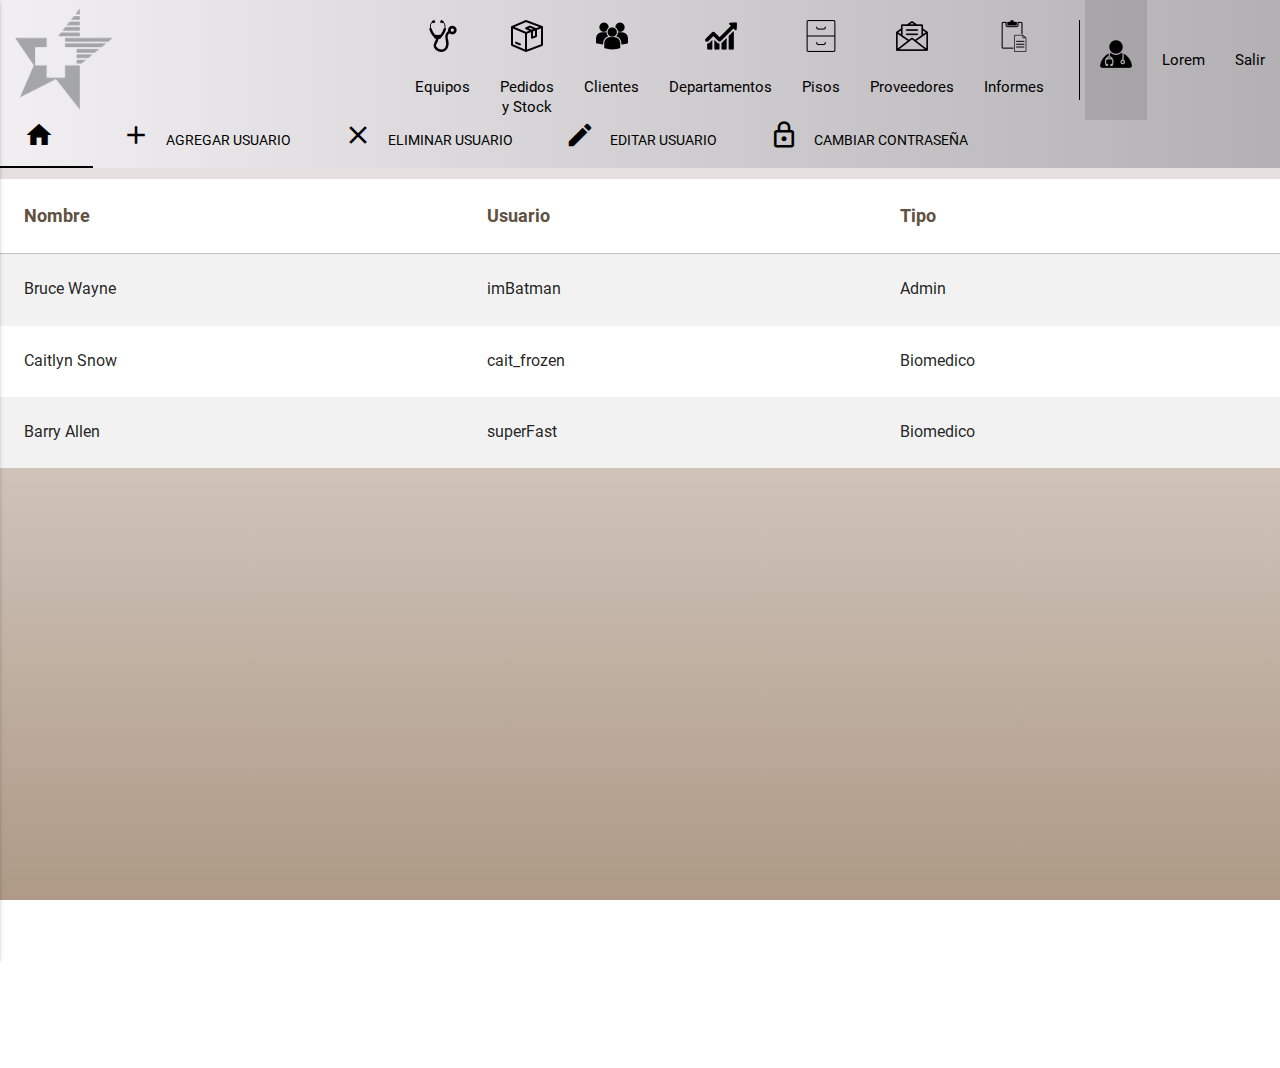
==== admin.html @ f1b4b862 "Subsistema de Administracion" ====
<!DOCTYPE html>
<html lang="en">
<head>
    <meta charset="UTF-8">
    <title>INVENTATRON-5000</title>
    <!-- Libreria de jQuery, la ocupa el Materialize -->
    <script src="jquery/jquery-3.2.0.min.js"></script>

    <!-- Framework MaterializeCSS -->
        <!-- Iconos -->
        <link rel="stylesheet" href="materialize/css/materialize.min.css">
        <!-- Hoja de estilos -->
        <link href="materialize/css/material_icons.css" rel="stylesheet">
        <!-- Scripts de JS -->
        <script src="materialize/js/materialize.min.js"></script>

    <!-- Estilos y Scripts propios -->
        <script src="scripts.js"></script>
        <script src="scripts_admin.js"></script>
        <link rel="stylesheet" href="estilos.css">
    <!-- Estilos para la tabla responsiva-->
        <link rel="stylesheet" href="tabla-responsiva.css">
</head>
<body >
    <!-- Secciones de Menu desplegable, no se ven hasta hacer cierto click -->

           <!-- Dentro de la etiqueta nav van todos los elementos de navegacion: menu de escritorio y menu movil-->
        <!-- En Materializ todo es con clases, 'degradado-gris' no es del framework-->
    <nav class="grey lighten-3 degradado-gris alto">
            <!--Esta seccion contiene el logo principal-->
        <section id="star-logo" class="brand-logo left">
           <img src="imagenes/logo.png" alt="" width="auto" height="120px" id="logoStar" class="">
        </section>
            <!-- nav-wrapper  contiene el menú de escritorio-->
        <div class="nav-wrapper">
                  <!-- Este es el boton del menu, se muestra en moviles -->
            <a href="#" data-activates="nav-mobile" class="button-collapse black-text">
                   <!-- Con la clase material-icons incluyen los iconos y el texto los identifica-->
                <i class="material-icons">menu</i>
            </a>
                    <!-- Este ul es el menu principal, de escritorio -->

                    <!-- Es responsivo para tablets y celulares (hide-on-med-and-down) y alineado a la derecha. Son los botones principales-->
            <ul class="hide-on-med-and-down right">
                   <!--  -->
                <li class="centro">
                    <a href="index.html" class="black-text alto single-line">
                        <br>
                        <img src="iconos/principal/equipos.png">
                        <br><br>
                        Equipos
                    </a>
                </li>
                <li class="centro alto">
                    <a href="stock.html" class="black-text dropdown-button alto">
                        <br>
                        <img src="iconos/principal/stock.png">
                        <br><br>
                        Pedidos <br>
                        y Stock
                    </a>
                </li>
                <li class="centro ">
                    <a href="clientes.html" class="black-text dropdown-button alto single-line" data-activates="dropdown-clientes">
                        <br>
                        <img src="iconos/principal/clientes.png">
                        <br><br>
                        Clientes
                    </a>
                </li>
                <li class="centro ">
                    <a href="departamento.html" class="black-text alto single-line">
                        <br>
                        <img src="iconos/principal/departamentos.png"><br><br>
                        Departamentos
                    </a>
                </li>
                <li class="centro ">
                    <a href="pisos.html" class="black-text alto single-line">
                        <br>
                        <img src="iconos/principal/pisos.png">
                        <br><br>
                        Pisos
                    </a>
                </li>
                <li class="centro ">
                    <a href="proveedores.html" class="black-text alto single-line">
                        <br>
                        <img src="iconos/principal/proveedores.png">
                        <br><br>
                        Proveedores
                    </a>
                </li>
                <li class="centro ">
                    <a href="informes.html" class="black-text alto single-line">
                        <br>
                        <img src="iconos/principal/informes.png">
                        <br><br>
                        Informes
                    </a>
                </li>

                <li class="separador"></li>
                <!-- Opciones de Administrador, se ocultan si el usuario es biomedico -->
                <li class="centro active">
                    <a href="#" class="black-text dropdown-button alto" data-activates="dropdown-admin">
                        <br>
                        <img src="iconos/principal/doctor.png" class="padding-top">
                        <br>
                    </a>
                </li>
                <li class="centro ">
                    <a href="#" class="black-text alto2">
                        Lorem
                    </a>
                </li>
                <li class="centro ">
                    <a href="#" class="black-text alto2">
                        Salir
                    </a>
                </li>
            </ul>

                <!-- Menu lateral para moviles -->
            <ul class="side-nav" id="nav-mobile">
                <li><a href="index.html" class="black-text">Equipos</a></li>
                <li><a href="stock.html" class="black-text">Stock</a></li>
                <li><a href="clientes.html" class="black-text">Clientes</a></li>
                <li><a href="departamento.html" class="black-text">Departamentos</a></li>
                <li><a href="pisos.html" class="black-text">Pisos</a></li>
                <li><a href="proveedores.html" class="black-text">Proveedores</a></li>
                <li><a href="informes.html" class="black-text">Informes</a></li>
            </ul>
        </div>

            <!-- Contenedor de las opciones de cada sección, tabs de abajo-->
               <!-- Lista de Opciones -->
    </nav>
    <!-- #contenidoWrapper es para que el fondo abarce todo el ancho y el contenido de enmedio se limite a 1200px-->
    <ul class="tabs tabs-transparent degradado-gris">
        <!-- Cada tab va dentro de un <li> y dentro debe llevar un <a> -->
        <li class="tab">
            <a href="#home" class="black-text">
                <i class="material-icons left">home</i>
            </a>
        </li>
        <li class="tab">
            <a href="#agregarUsuario" class="black-text waves-effect waves-light modal-trigger">
                <i class="material-icons left">add</i>
                Agregar Usuario
            </a>
        </li>
        <li class="tab">
            <a href="#buscarUsuario" class="black-text waves-effect waves-light modal-trigger">
                <i class="material-icons left">close</i>
                Eliminar Usuario
            </a>
        </li>
        <li class="tab">
            <a href="#editarUsuario" class="black-text waves-effect waves-light modal-trigger">
                <i class="material-icons left">edit</i>
                Editar Usuario
            </a>
        </li>
        <li class="tab">
            <a href="#cambiarPass" class="black-text waves-effect waves-light modal-trigger">
                <i class="material-icons left">lock_outline</i>
                Cambiar Contraseña
            </a>
        </li>
    </ul>
    <div id="contenidoWrapper" class="degradado-cafe">
       <!-- Aqui van todas las tablas, formularios y weas así -->
        <div id="contenidoPrincipal">
            <div class="table-responsive-vertical">
                <table class="table striped">
                    <thead>
                        <th>Nombre</th>
                        <th>Usuario</th>
                        <th>Tipo</th>
                    </thead>
                    <tbody>
                        <tr>
                            <td data-title="Nombre" contenteditable="true">Bruce Wayne</td>
                            <td data-title="Usuario" contenteditable="true">imBatman</td>
                            <td data-title="Tipo" contenteditable="true">Admin</td>
                        </tr>
                        <tr>
                            <td data-title="Nombre" contenteditable="true">Caitlyn Snow</td>
                            <td data-title="Usuario" contenteditable="true">cait_frozen</td>
                            <td data-title="Tipo" contenteditable="true">Biomedico</td>
                        </tr>
                        <tr>
                            <td data-title="Nombre" contenteditable="true">Barry Allen</td>
                            <td data-title="Usuario" contenteditable="true">superFast</td>
                            <td data-title="Tipo" contenteditable="true">Biomedico</td>
                        </tr>
                    </tbody>
                </table>
            </div>
        </div>
    </div>

    <div class="fixed-action-btn">
        <a class="btn-floating btn-large brown darken-2">
          <i class="large material-icons">more_horiz</i>
        </a>
        <ul>
            <li>
                <a href="#agregarUsuario" class="btn-floating waves-effect waves-light modal-trigger grey lighten-3"><i class="material-icons black-text">add</i></a>
                <a href="#" class="btn-floating mobile-fab-tip">Agregar Usuario</a>
            </li>
            <li>
                <a href="#eliminarUsuario" class="btn-floating waves-effect waves-light btn modal-trigger grey lighten-3"><i class="material-icons black-text">close</i></a>
                <a href="#" class="btn-floating mobile-fab-tip">Eliminar Usuario</a>
            </li>
            <li>
                <a href="#editarUsuario" class="btn-floating waves-effect waves-light modal-trigger grey lighten-3"><i class="material-icons black-text">mode_edit</i></a>
                <a href="#" class="btn-floating mobile-fab-tip">Editar Usuario</a>
            </li>
            <li>
                <a href="#cambiarPass" class="btn-floating waves-effect waves-light modal-trigger grey lighten-3"><i class="material-icons black-text">lock_outline</i></a>
                <a href="#" class="btn-floating mobile-fab-tip">Cambiar Contraseña</a>
            </li>
        </ul>
    </div>

     <!-- Buscar un usuario para EDITAR -->
    <div class="modal" id="editarUsuario">
           <div class="modal-header degradado-gris">
                <img src="imagenes/logo.png" alt="">
                <h4>EDITAR USUARIO</h4>
            </div>
            <div class="modal-content">
                <form action="" id="form-buscarUsuario">
                    <div class="row">
                        <p class="col s6">
                          <input name="tipoBusqueda" type="radio" id="buscarUser" required value="user"/>
                          <label for="buscarUser">Buscar por nombre de pila</label>
                        </p>
                        <p class="col s6">
                          <input name="tipoBusqueda" type="radio" id="buscarNombre" required value="nombre"/>
                          <label for="buscarNombre">Buscar por nombre de usuario</label>
                        </p>
                    </div>
                <div class="row">
                    <div class="input-field col s12">
                        <input name="busqueda" type="text" class="validate" required/>
                        <label for="busqueda">Buscar</label>
                    </div>
                </div>
                    <div class="row">
                        <div class="col s6">
                            <input type="submit" class="modal-action btn-flat black-text degradado-cafeHoriz" value="Buscar"/>
                        </div>
                        <div class="col s6">
                            <a href="#" class="modal-action modal-close btn-flat black-text degradado-cafeHoriz">Cancelar</a>
                        </div>
                    </div>
                </form>
            </div>
        </div>
     <!-- Buscar un usuario para eliminar -->
    <div id="buscarUsuario" class="modal">
        <div class="modal-header degradado-gris">
            <img src="imagenes/logo.png" alt="">
            <h4>ELIMINAR USUARIO</h4>
        </div>
        <div class="modal-content">
            <form action="#" id="form-eliminarUsuario">
                <div class="row">
                        <!-- Y por cada input, checkbox y weas asi, un div.input-field y usas .col y .s12 para que la columna abarque todo el ancho, .s6 para la mitad y así -->
                        <p class="col s6">
                          <input name="tipoBusqueda" type="radio" id="buscarUser-eliminar" required/>
                          <label for="buscarUser-eliminar">Buscar por nombre de pila</label>
                        </p>
                        <p class="col s6">
                          <input name="tipoBusqueda" type="radio" id="buscarNombre-eliminar" required/>
                          <label for="buscarNombre-eliminar">Buscar por nombre de usuario</label>
                        </p>
                    </div>
                <div class="row">
                    <div class="input-field col s12">
                        <input name="busqueda" type="text" class="validate" required/>
                        <label for="busqueda">Buscar</label>
                    </div>
                </div>
                    <div class="row">
                        <div class="col s6">
                            <input type="submit" class="modal-action btn-flat black-text degradado-cafeHoriz" value="Buscar"/>
                        </div>
                        <div class="col s6">
                            <a href="#" class="modal-action modal-close btn-flat black-text degradado-cafeHoriz">Cancelar</a>
                        </div>
                    </div>
                </form>
            </div>
    </div>

    <!-- Buscar un usuario para cambiar contraseña -->
    <div id="cambiarPass" class="modal">
        <div class="modal-header degradado-gris">
            <img src="imagenes/logo.png" alt="">
            <h4>CAMBIAR CONTRASEÑA</h4>
        </div>
        <div class="modal-content">
            <form action="#" id="form-cambiarPass">
                <div class="row">
                    <p class="col s6">
                      <input name="tipoBusqueda" type="radio" id="buscarUser-cambiar" required/>
                      <label for="buscarUser-cambiar">Buscar por nombre de pila</label>
                    </p>
                    <p class="col s6">
                        <input name="tipoBusqueda" type="radio" id="buscarNombre-cambiar" required/>
                        <label for="buscarNombre-cambiar">Buscar por nombre de usuario</label>
                    </p>
                </div>
                <div class="row">
                    <div class="input-field col s12">
                        <input name="busqueda" type="text" class="validate" required/>
                        <label for="busqueda">Buscar</label>
                    </div>
                </div>
                    <div class="row">
                        <div class="col s6">
                            <input type="submit" class="modal-action btn-flat black-text degradado-cafeHoriz" value="Buscar"/>
                        </div>
                        <div class="col s6">
                            <a href="#" class="modal-action modal-close btn-flat black-text degradado-cafeHoriz">Cancelar</a>
                        </div>
                    </div>
                </form>
            </div>
    </div>
    <div id="cambiarPass-form" class="modal">
        <div class="modal-header degradado-gris">
            <img src="imagenes/logo.png" alt="">
            <h4>CAMBIAR CONTRASEÑA</h4>
        </div>
        <div class="modal-content">
            <form action="#" id="cambiarPass-form">
                <div class="row">
                    <div class="input-field col s12">
                        <label for="nombreCompleto" >Nombre Completo</label>
                        <input type="text" name="nombreCompleto" disabled>
                    </div>
                </div>
                <div class="row">
                    <div class="input-field col s6">
                        <input type="password" name="contraseña" required>
                        <label for="contraseña">Nueva Contraseña</label>
                    </div>
                    <div class="input-field col s6">
                        <input type="password" name="confirmarContraseña" required>
                        <label for="confirmarContraseña">Confirmar Contraseña</label>
                    </div>
                </div>
                <div class="row">
                        <div class="col s6">
                            <input type="submit" class="modal-action btn-flat black-text degradado-cafeHoriz" value="Cambiar Contraseña"/>
                        </div>
                        <div class="col s6">
                            <a href="#" class="modal-action modal-close btn-flat black-text degradado-cafeHoriz">Cancelar</a>
                        </div>
                    </div>
            </form>
        </div>
    </div>

    <!-- Confirmación para eliminar un equipo -->
    <div class="modal modal-fixed-footer" id="confirmarEliminar">
            <div class="modal-header degradado-gris">
                <img src="imagenes/logo.png" alt="">
                <h4>ELIMINAR USUARIO</h4>
            </div>
            <div class="modal-content">
                <p>El <span class="rol"></span> <span class="nombre"></span> está apunto de ser eliminado<br> ¿Desa continuar?</p>
            </div>
            <div class="modal-footer">
                <a href="#" class="modal-action btn-flat black-text degradado-cafeHoriz" id="btnEliminarUsuario">Eliminar</a>
                <a href="#" class="modal-action modal-close btn-flat black-text degradado-cafeHoriz">Cancelar</a>
            </div>
        </div>
     <!-- AGREGAR USUARIO -->
    <div id="agregarUsuario" class="modal">
        <div class="modal-header degradado-gris">
            <img src="imagenes/logo.png" alt="">
            <h4>AÑADIR USUARIO</h4>
        </div>
        <div class="modal-content">
            <form action="#" id="form-agregarUsuario">
                <div class="row">
                   <div class="input-field col s12">
                      <label for="nombre">Nombre</label>
                      <input name="nombre" type="text" class="validate" required>
                   </div>
                </div>
                <div class="row">
                   <div class="input-field col s6">
                    <label for="apPaterno">Apellido Paterno</label>
                    <input name="apPaterno" type="text" class="validate" required>
                   </div>
                   <div class="input-field col s6">
                    <label for="apMaterno">Apellido Materno</label>
                    <input name="apMaterno" type="text" class="validate" required>
                   </div>
                </div>
                <div class="row">
                   <div class="input-field col s6">
                    <label for="telefono">Teléfono</label>
                    <input name="telefono" type="number" class="validate" required>
                   </div>
                   <div class="input-field col s6">
                    <label for="correo">Correo</label>
                    <input name="correo" type="email" class="validate" required>
                   </div>
                </div>
                <div class="row">
                   <div class="input-field col s12">
                    <label for="hospital">Hospital Sede</label>
                    <input name="hospital" type="text" class="validate" required>
                   </div>
                </div>
                <div class="row">
                   <div class="input-field col s6">
                    <label for="usuario">Nombre de Usuario</label>
                    <input name="usuario" type="text" class="validate" required>
                   </div>
                   <div class="input-field col s6">
                    <label for="contraseña">Contraseña</label>
                    <input name="contraseña" type="password" class="validate" required>
                   </div>
                </div>
                <div class="row">
                    <div class="input-field col s6">
                        <select name="rol" id="rol">
                            <option value="bio">Biomédico</option>
                            <option value="admin">Administrador</option>
                        </select>
                        <label for="bio">Rol</label>
                    </div>
                </div>
                <input type="submit" class="modal-action btn-flat black-text degradado-cafeHoriz" value="Agregar">
                <a href="#" class="modal-action modal-close btn-flat black-text degradado-cafeHoriz">Cancelar</a>
            </form>
        </div>
    </div>
     <!-- EDITAR USUARIO -->
    <div id="editarUsuarioForm" class="modal">
        <div class="modal-header degradado-gris">
            <img src="imagenes/logo.png" alt="">
            <h4>EDITAR USUARIO</h4>
        </div>
        <div class="modal-content">
            <form action="#" id="form-editarUsuarioForm">
                <div class="row">
                   <div class="input-field col s12">
                      <label for="nombre">Nombre</label>
                      <input name="nombre" type="text" class="validate" required>
                   </div>
                </div>
                <div class="row">
                   <div class="input-field col s6">
                    <label for="apPaterno">Apellido Paterno</label>
                    <input name="apPaterno" type="text" class="validate" required>
                   </div>
                   <div class="input-field col s6">
                    <label for="apMaterno">Apellido Materno</label>
                    <input name="apMaterno" type="text" class="validate" required>
                   </div>
                </div>
                <div class="row">
                   <div class="input-field col s6">
                    <label for="telefono">Teléfono</label>
                    <input name="telefono" type="number" class="validate" required>
                   </div>
                   <div class="input-field col s6">
                    <label for="correo">Correo</label>
                    <input name="correo" type="email" class="validate" required>
                   </div>
                </div>
                <div class="row">
                   <div class="input-field col s12">
                    <label for="hospital">Hospital Sede</label>
                    <input name="hospital" type="text" class="validate" required>
                   </div>
                </div>
                <div class="row">
                   <div class="input-field col s6">
                        <label for="usuario">Nombre de Usuario</label>
                        <input name="usuario" type="text" class="validate" required>
                   </div>
                   <div class="input-field col s6">
                        <select name="rol" id="rol">
                            <option value="bio">Biomédico</option>
                            <option value="admin">Administrador</option>
                        </select>
                        <label for="bio">Rol</label>
                    </div>
                </div>
                <input type="submit" class="modal-action btn-flat black-text degradado-cafeHoriz" value="Guardar">
                <a href="#" class="modal-action modal-close btn-flat black-text degradado-cafeHoriz">Cancelar</a>
            </form>
        </div>
    </div>

</body>
</html>
---- materialize/css/material_icons.css ----
/* fallback */
@font-face {
  font-family: 'Material Icons';
  font-style: normal;
  font-weight: 400;
  src: url(2fcrYFNaTjcS6g4U3t-Y5ZjZjT5FdEJ140U2DJYC3mY.woff2) format('woff2');
}

.material-icons {
  font-family: 'Material Icons';
  font-weight: normal;
  font-style: normal;
  font-size: 24px;
  line-height: 1;
  letter-spacing: normal;
  text-transform: none;
  display: inline-block;
  white-space: nowrap;
  word-wrap: normal;
  direction: ltr;
  -webkit-font-feature-settings: 'liga';
  -webkit-font-smoothing: antialiased;
}
---- estilos.css ----
html,body{
    height: 100%;
    min-height: 100%;
}
.margen-derecho{
    border-right: 2px solid black;
}
.black-text{
    color:black;
}
.alto{
    height: 120px;
    display: block;
    line-height: 20px;
}
.alto2{
    height: 120px;
    display: block;
    line-height: 120px;
}
.padding-top{
    padding-top: 18px;
}
.dropdown-button > .right{
    margin:0;
    padding: 0;
    margin-top: -20px;
}
.abajo{
    display: block;
}
.borde{
    border: 1px solid red;
}
.no-padding{
    padding: 0;
    margin: 0;
}
.centro{
    text-align: center;
    margin-left: auto;
    margin-right: auto;
}
.separador{
    margin: 20px 20px 0 20px;
    height: 80px;
    width: 1px;
    background: black;
    margin-right: 5px;
}    
#contenidoWrapper{
    width: 100%;
    min-height: 100%;
    z-index: 1;
    padding-top: 10px;
    padding-bottom: 80px;
}
#contenidoPrincipal{
    margin-top: 1px;
    width: 100%;
    max-width: 1300px;
    text-align: center;
    font-size: 1.3em;
    margin-left: auto;
    margin-right: auto;
}
.degradado-gris{
    background: #F2EFF2; /* For browsers that do not support gradients */
    background: -webkit-linear-gradient(left, #F2EFF2 , #B2B0B2); /* For Safari 5.1 to 6.0 */
    background: -o-linear-gradient(right, #F2EFF2 , #B2B0B2); /* For Opera 11.1 to 12.0 */
    background: -moz-linear-gradient(right, #F2EFF2 , #B2B0B2); /* For Firefox 3.6 to 15 */
    background: linear-gradient(to right, #F2EFF2 , #B2B0B2); /* Standard syntax */
}
.degradado-cafe{
    background: -webkit-gradient(linear, left top, left bottom, from(#F2EFF2), to(#AE9A86)) fixed;
}
.tabs .indicator {
    background-color: black !important;
}
.separadorTabs{
    border-left: 1px solid black;
}
.mobile-fab-tip {
	position: fixed;
	right: 85px;
	padding:0px 0.5rem;
	text-align: right;
	background-color: #323232;
	border-radius: 2px;
	color: #FFF;
	width:auto;
}
.fixed-action-btn{
    display:none;
}
.tabs a{

    line-height: 40px;
}
.tabs a i{
    font-size: 30px !important;
}
/*Estilo para el degradado de los botones*/
.degradado-cafeHoriz{
    background: #F2EFF2; /* For browsers that do not support gradients */
    background: -webkit-linear-gradient(left, #AE9A86 , #F2EFF2); /* For Safari 5.1 to 6.0 */
    background: -o-linear-gradient(right, #AE9A86 , #F2EFF2); /* For Opera 11.1 to 12.0 */
    background: -moz-linear-gradient(right, #AE9A86 , #F2EFF2); /* For Firefox 3.6 to 15 */
    background: linear-gradient(to right, #AE9A86 , #F2EFF2); /* Standard syntax */
    border: 1px solid #AAA;
    border-radius: 10px;
    margin-right: 40px !important;
}
.modal-content{
    margin-top: 50px;
}
.modal-div{
    border-style: solid;
     border-radius: 10px;
    border-width: 4px;
    border-color: gainsboro;
}
.modal-header{
    position: absolute;
    top:0;
    left: 0;
    right: 0;
    width:100%;
    height: 50px;
}
.modal-header img{
    height: 50px;
    display: inline-block;
    float:left;
}
.modal-header h4{
    font-size: 1.5em;
    display: inline-block;
    float:right;
    line-height: 50px;
    margin-right: 20px;
}
/*Estilos para modals de Pisos*/
    #agregarPiso{
        max-width:500px;
        max-height: 350px;
    }
    #buscarPiso{
        max-width: 500px;
        max-height: 280px;
    }
    #confirmarEliminar{
        max-width: 500px;
        max-height: 250px;
    }
/*  Estilos para modals de equipos  */
    #modal_agregar{
        min-height: 500px;
    }
/*    Estilos para modals en general     */
    .modal_buscar{
        max-height: 300px;
        max-width: 500px;
    }
/*Tamaños de fuente de la tabla responsiva*/
.table thead th{
    font-size: 0.9em;
}
.table tbody tr td{
    font-size: 0.8em;
}

@media only screen and (max-width:992px){
    .fixed-action-btn{
        display:block;
    }
    .table-resposive-vertical{
        width: 90% !important;
        display: inline-block !important;
    }
    #logoStar{
        height: 70px;
    }
    #star-logo{
        text-align: center;
        width: 99%;
        margin-bottom: 10px !important;
    }
    .button-collapse{
    }
    .tab a{
        font-size: 1.1em !important;
    }
    #asdf{
        font-size:1.7em;
    }
    .button-collapse{
        width:20px !important;
        text-align: center;
        position: absolute!important;
        height: 120px !important;
    }
    .alto{
        height: 80px;
    }
    .tabs{
        display: none;
    }
}
---- tabla-responsiva.css ----
@import "https://fonts.googleapis.com/css?family=Roboto:400,100,100italic,300,300italic,400italic,500,500italic,700,700italic,900,900italic&subset=latin,cyrillic";
/* -- import Roboto Font ---------------------------- */
/* -- You can use this tables in Bootstrap (v3) projects. -- */
/* -- Box model ------------------------------- */
*,
*:after,
*:before {
  -webkit-box-sizing: border-box;
  -moz-box-sizing: border-box;
  box-sizing: border-box;
}
/* -- Demo style ------------------------------- */


.shadow-z-1 {
  -webkit-box-shadow: 0 1px 3px 0 rgba(0, 0, 0, 0.12), 0 1px 2px 0 rgba(0, 0, 0, 0.24);
  -moz-box-shadow: 0 1px 3px 0 rgba(0, 0, 0, 0.12), 0 1px 2px 0 rgba(0, 0, 0, 0.24);
  box-shadow: 0 1px 3px 0 rgba(0, 0, 0, 0.12), 0 1px 2px 0 rgba(0, 0, 0, 0.24);
}
/* -- Material Design Table style -------------- */
.table {
  width: 100%;
  max-width: 100%;
  margin-bottom: 2rem;
  background-color: #ffffff;
}
.table > thead > tr,
.table > tbody > tr,
.table > tfoot > tr {
  -webkit-transition: all 0.3s ease;
  -o-transition: all 0.3s ease;
  transition: all 0.3s ease;
}
.table > thead > tr > th,
.table > tbody > tr > th,
.table > tfoot > tr > th,
.table > thead > tr > td,
.table > tbody > tr > td,
.table > tfoot > tr > td {
  text-align: left;
  padding: 1.6rem;
  vertical-align: top;
  border-top: 0;
  -webkit-transition: all 0.3s ease;
  -o-transition: all 0.3s ease;
  transition: all 0.3s ease;
}
.table > thead > tr > th {
  font-weight: 400;
  color: #615141;    
    font-weight: bold;
  vertical-align: bottom;
  border-bottom: 1px solid rgba(0, 0, 0, 0.12);
}
.table > caption + thead > tr:first-child > th,
.table > colgroup + thead > tr:first-child > th,
.table > thead:first-child > tr:first-child > th,
.table > caption + thead > tr:first-child > td,
.table > colgroup + thead > tr:first-child > td,
.table > thead:first-child > tr:first-child > td {
  border-top: 0;
}
.table > tbody + tbody {
  border-top: 1px solid rgba(0, 0, 0, 0.12);
}
.table .table {
  background-color: #ffffff;
}
.table .no-border {
  border: 0;
}
.table-condensed > thead > tr > th,
.table-condensed > tbody > tr > th,
.table-condensed > tfoot > tr > th,
.table-condensed > thead > tr > td,
.table-condensed > tbody > tr > td,
.table-condensed > tfoot > tr > td {
  padding: 0.8rem;
}
.table-bordered {
  border: 0;
}
.table-bordered > thead > tr > th,
.table-bordered > tbody > tr > th,
.table-bordered > tfoot > tr > th,
.table-bordered > thead > tr > td,
.table-bordered > tbody > tr > td,
.table-bordered > tfoot > tr > td {
  border: 0;
  border-bottom: 1px solid #e0e0e0;
}
.table-bordered > thead > tr > th,
.table-bordered > thead > tr > td {
  border-bottom-width: 2px;
}
.table-striped > tbody > tr:nth-child(odd) > td,
.table-striped > tbody > tr:nth-child(odd) > th {
  background-color: #f5f5f5;
}
.table-hover > tbody > tr:hover > td,
.table-hover > tbody > tr:hover > th {
  background-color: rgba(0, 0, 0, 0.12);
}
@media screen and (max-width: 992px) {
  .table-responsive-vertical > .table {
    margin-bottom: 0;
    background-color: transparent;
  }
  .table-responsive-vertical > .table > thead,
  .table-responsive-vertical > .table > tfoot {
    display: none;
  }
  .table-responsive-vertical > .table > tbody {
    display: block;
  }
  .table-responsive-vertical > .table > tbody > tr {
    display: block;
    border-radius: 2px;
    margin-bottom: 1.6rem;
  }
  .table-responsive-vertical > .table > tbody > tr > td {
    background-color: #ffffff;
    display: block;
    vertical-align: middle;
    text-align: right;
  }
  .table-responsive-vertical > .table > tbody > tr > td[data-title]:before {
    content: attr(data-title);
    float: left;
    font-size: inherit;
    font-weight: 400;
    color: #757575;
  }
  .table-responsive-vertical.shadow-z-1 {
    -webkit-box-shadow: none;
    -moz-box-shadow: none;
    box-shadow: none;
  }
  .table-responsive-vertical.shadow-z-1 > .table > tbody > tr {
    border: none;
    -webkit-box-shadow: 0 1px 3px 0 rgba(0, 0, 0, 0.12), 0 1px 2px 0 rgba(0, 0, 0, 0.24);
    -moz-box-shadow: 0 1px 3px 0 rgba(0, 0, 0, 0.12), 0 1px 2px 0 rgba(0, 0, 0, 0.24);
    box-shadow: 0 1px 3px 0 rgba(0, 0, 0, 0.12), 0 1px 2px 0 rgba(0, 0, 0, 0.24);
  }
  .table-responsive-vertical > .table-bordered {
    border: 0;
  }
  .table-responsive-vertical > .table-bordered > tbody > tr > td {
    border: 0;
  }
  .table-responsive-vertical > .table-bordered > tbody > tr > td:last-child {
    border-bottom: 0;
  }
  .table-responsive-vertical > .table-striped > tbody > tr > td,
  .table-responsive-vertical > .table-striped > tbody > tr:nth-child(odd) {
    background-color: #ffffff;
  }
  .table-responsive-vertical > .table-striped > tbody > tr > td:nth-child(odd) {
    background-color: #f5f5f5;
  }
  .table-responsive-vertical > .table-hover > tbody > tr:hover > td,
  .table-responsive-vertical > .table-hover > tbody > tr:hover {
    background-color: #ffffff;
  }
  .table-responsive-vertical > .table-hover > tbody > tr > td:hover {
    background-color: rgba(0, 0, 0, 0.12);
  }
}
.table-striped.table-mc-red > tbody > tr:nth-child(odd) > td,
.table-striped.table-mc-red > tbody > tr:nth-child(odd) > th {
  background-color: #fde0dc;
}
.table-hover.table-mc-red > tbody > tr:hover > td,
.table-hover.table-mc-red > tbody > tr:hover > th {
  background-color: #f9bdbb;
}
@media screen and (max-width: 992px) {
  .table-responsive-vertical .table-striped.table-mc-red > tbody > tr > td,
  .table-responsive-vertical .table-striped.table-mc-red > tbody > tr:nth-child(odd) {
    background-color: #ffffff;
  }
  .table-responsive-vertical .table-striped.table-mc-red > tbody > tr > td:nth-child(odd) {
    background-color: #fde0dc;
  }
  .table-responsive-vertical .table-hover.table-mc-red > tbody > tr:hover > td,
  .table-responsive-vertical .table-hover.table-mc-red > tbody > tr:hover {
    background-color: #ffffff;
  }
  .table-responsive-vertical .table-hover.table-mc-red > tbody > tr > td:hover {
    background-color: #f9bdbb;
  }
}
.table-striped.table-mc-pink > tbody > tr:nth-child(odd) > td,
.table-striped.table-mc-pink > tbody > tr:nth-child(odd) > th {
  background-color: #fce4ec;
}
.table-hover.table-mc-pink > tbody > tr:hover > td,
.table-hover.table-mc-pink > tbody > tr:hover > th {
  background-color: #f8bbd0;
}
@media screen and (max-width: 992px) {
  .table-responsive-vertical .table-striped.table-mc-pink > tbody > tr > td,
  .table-responsive-vertical .table-striped.table-mc-pink > tbody > tr:nth-child(odd) {
    background-color: #ffffff;
  }
  .table-responsive-vertical .table-striped.table-mc-pink > tbody > tr > td:nth-child(odd) {
    background-color: #fce4ec;
  }
  .table-responsive-vertical .table-hover.table-mc-pink > tbody > tr:hover > td,
  .table-responsive-vertical .table-hover.table-mc-pink > tbody > tr:hover {
    background-color: #ffffff;
  }
  .table-responsive-vertical .table-hover.table-mc-pink > tbody > tr > td:hover {
    background-color: #f8bbd0;
  }
}
.table-striped.table-mc-purple > tbody > tr:nth-child(odd) > td,
.table-striped.table-mc-purple > tbody > tr:nth-child(odd) > th {
  background-color: #f3e5f5;
}
.table-hover.table-mc-purple > tbody > tr:hover > td,
.table-hover.table-mc-purple > tbody > tr:hover > th {
  background-color: #e1bee7;
}
@media screen and (max-width: 992px) {
  .table-responsive-vertical .table-striped.table-mc-purple > tbody > tr > td,
  .table-responsive-vertical .table-striped.table-mc-purple > tbody > tr:nth-child(odd) {
    background-color: #ffffff;
  }
  .table-responsive-vertical .table-striped.table-mc-purple > tbody > tr > td:nth-child(odd) {
    background-color: #f3e5f5;
  }
  .table-responsive-vertical .table-hover.table-mc-purple > tbody > tr:hover > td,
  .table-responsive-vertical .table-hover.table-mc-purple > tbody > tr:hover {
    background-color: #ffffff;
  }
  .table-responsive-vertical .table-hover.table-mc-purple > tbody > tr > td:hover {
    background-color: #e1bee7;
  }
}
.table-striped.table-mc-deep-purple > tbody > tr:nth-child(odd) > td,
.table-striped.table-mc-deep-purple > tbody > tr:nth-child(odd) > th {
  background-color: #ede7f6;
}
.table-hover.table-mc-deep-purple > tbody > tr:hover > td,
.table-hover.table-mc-deep-purple > tbody > tr:hover > th {
  background-color: #d1c4e9;
}
@media screen and (max-width: 992px) {
  .table-responsive-vertical .table-striped.table-mc-deep-purple > tbody > tr > td,
  .table-responsive-vertical .table-striped.table-mc-deep-purple > tbody > tr:nth-child(odd) {
    background-color: #ffffff;
  }
  .table-responsive-vertical .table-striped.table-mc-deep-purple > tbody > tr > td:nth-child(odd) {
    background-color: #ede7f6;
  }
  .table-responsive-vertical .table-hover.table-mc-deep-purple > tbody > tr:hover > td,
  .table-responsive-vertical .table-hover.table-mc-deep-purple > tbody > tr:hover {
    background-color: #ffffff;
  }
  .table-responsive-vertical .table-hover.table-mc-deep-purple > tbody > tr > td:hover {
    background-color: #d1c4e9;
  }
}
.table-striped.table-mc-indigo > tbody > tr:nth-child(odd) > td,
.table-striped.table-mc-indigo > tbody > tr:nth-child(odd) > th {
  background-color: #e8eaf6;
}
.table-hover.table-mc-indigo > tbody > tr:hover > td,
.table-hover.table-mc-indigo > tbody > tr:hover > th {
  background-color: #c5cae9;
}
@media screen and (max-width: 992px) {
  .table-responsive-vertical .table-striped.table-mc-indigo > tbody > tr > td,
  .table-responsive-vertical .table-striped.table-mc-indigo > tbody > tr:nth-child(odd) {
    background-color: #ffffff;
  }
  .table-responsive-vertical .table-striped.table-mc-indigo > tbody > tr > td:nth-child(odd) {
    background-color: #e8eaf6;
  }
  .table-responsive-vertical .table-hover.table-mc-indigo > tbody > tr:hover > td,
  .table-responsive-vertical .table-hover.table-mc-indigo > tbody > tr:hover {
    background-color: #ffffff;
  }
  .table-responsive-vertical .table-hover.table-mc-indigo > tbody > tr > td:hover {
    background-color: #c5cae9;
  }
}
.table-striped.table-mc-blue > tbody > tr:nth-child(odd) > td,
.table-striped.table-mc-blue > tbody > tr:nth-child(odd) > th {
  background-color: #e7e9fd;
}
.table-hover.table-mc-blue > tbody > tr:hover > td,
.table-hover.table-mc-blue > tbody > tr:hover > th {
  background-color: #d0d9ff;
}
@media screen and (max-width: 992px) {
  .table-responsive-vertical .table-striped.table-mc-blue > tbody > tr > td,
  .table-responsive-vertical .table-striped.table-mc-blue > tbody > tr:nth-child(odd) {
    background-color: #ffffff;
  }
  .table-responsive-vertical .table-striped.table-mc-blue > tbody > tr > td:nth-child(odd) {
    background-color: #e7e9fd;
  }
  .table-responsive-vertical .table-hover.table-mc-blue > tbody > tr:hover > td,
  .table-responsive-vertical .table-hover.table-mc-blue > tbody > tr:hover {
    background-color: #ffffff;
  }
  .table-responsive-vertical .table-hover.table-mc-blue > tbody > tr > td:hover {
    background-color: #d0d9ff;
  }
}
.table-striped.table-mc-light-blue > tbody > tr:nth-child(odd) > td,
.table-striped.table-mc-light-blue > tbody > tr:nth-child(odd) > th {
  background-color: #e1f5fe;
}
.table-hover.table-mc-light-blue > tbody > tr:hover > td,
.table-hover.table-mc-light-blue > tbody > tr:hover > th {
  background-color: #b3e5fc;
}
@media screen and (max-width: 992px) {
  .table-responsive-vertical .table-striped.table-mc-light-blue > tbody > tr > td,
  .table-responsive-vertical .table-striped.table-mc-light-blue > tbody > tr:nth-child(odd) {
    background-color: #ffffff;
  }
  .table-responsive-vertical .table-striped.table-mc-light-blue > tbody > tr > td:nth-child(odd) {
    background-color: #e1f5fe;
  }
  .table-responsive-vertical .table-hover.table-mc-light-blue > tbody > tr:hover > td,
  .table-responsive-vertical .table-hover.table-mc-light-blue > tbody > tr:hover {
    background-color: #ffffff;
  }
  .table-responsive-vertical .table-hover.table-mc-light-blue > tbody > tr > td:hover {
    background-color: #b3e5fc;
  }
}
.table-striped.table-mc-cyan > tbody > tr:nth-child(odd) > td,
.table-striped.table-mc-cyan > tbody > tr:nth-child(odd) > th {
  background-color: #e0f7fa;
}
.table-hover.table-mc-cyan > tbody > tr:hover > td,
.table-hover.table-mc-cyan > tbody > tr:hover > th {
  background-color: #b2ebf2;
}
@media screen and (max-width: 992px) {
  .table-responsive-vertical .table-striped.table-mc-cyan > tbody > tr > td,
  .table-responsive-vertical .table-striped.table-mc-cyan > tbody > tr:nth-child(odd) {
    background-color: #ffffff;
  }
  .table-responsive-vertical .table-striped.table-mc-cyan > tbody > tr > td:nth-child(odd) {
    background-color: #e0f7fa;
  }
  .table-responsive-vertical .table-hover.table-mc-cyan > tbody > tr:hover > td,
  .table-responsive-vertical .table-hover.table-mc-cyan > tbody > tr:hover {
    background-color: #ffffff;
  }
  .table-responsive-vertical .table-hover.table-mc-cyan > tbody > tr > td:hover {
    background-color: #b2ebf2;
  }
}
.table-striped.table-mc-teal > tbody > tr:nth-child(odd) > td,
.table-striped.table-mc-teal > tbody > tr:nth-child(odd) > th {
  background-color: #e0f2f1;
}
.table-hover.table-mc-teal > tbody > tr:hover > td,
.table-hover.table-mc-teal > tbody > tr:hover > th {
  background-color: #b2dfdb;
}
@media screen and (max-width: 992px) {
  .table-responsive-vertical .table-striped.table-mc-teal > tbody > tr > td,
  .table-responsive-vertical .table-striped.table-mc-teal > tbody > tr:nth-child(odd) {
    background-color: #ffffff;
  }
  .table-responsive-vertical .table-striped.table-mc-teal > tbody > tr > td:nth-child(odd) {
    background-color: #e0f2f1;
  }
  .table-responsive-vertical .table-hover.table-mc-teal > tbody > tr:hover > td,
  .table-responsive-vertical .table-hover.table-mc-teal > tbody > tr:hover {
    background-color: #ffffff;
  }
  .table-responsive-vertical .table-hover.table-mc-teal > tbody > tr > td:hover {
    background-color: #b2dfdb;
  }
}
.table-striped.table-mc-green > tbody > tr:nth-child(odd) > td,
.table-striped.table-mc-green > tbody > tr:nth-child(odd) > th {
  background-color: #d0f8ce;
}
.table-hover.table-mc-green > tbody > tr:hover > td,
.table-hover.table-mc-green > tbody > tr:hover > th {
  background-color: #a3e9a4;
}
@media screen and (max-width: 992px) {
  .table-responsive-vertical .table-striped.table-mc-green > tbody > tr > td,
  .table-responsive-vertical .table-striped.table-mc-green > tbody > tr:nth-child(odd) {
    background-color: #ffffff;
  }
  .table-responsive-vertical .table-striped.table-mc-green > tbody > tr > td:nth-child(odd) {
    background-color: #d0f8ce;
  }
  .table-responsive-vertical .table-hover.table-mc-green > tbody > tr:hover > td,
  .table-responsive-vertical .table-hover.table-mc-green > tbody > tr:hover {
    background-color: #ffffff;
  }
  .table-responsive-vertical .table-hover.table-mc-green > tbody > tr > td:hover {
    background-color: #a3e9a4;
  }
}
.table-striped.table-mc-light-green > tbody > tr:nth-child(odd) > td,
.table-striped.table-mc-light-green > tbody > tr:nth-child(odd) > th {
  background-color: #f1f8e9;
}
.table-hover.table-mc-light-green > tbody > tr:hover > td,
.table-hover.table-mc-light-green > tbody > tr:hover > th {
  background-color: #dcedc8;
}
@media screen and (max-width: 992px) {
  .table-responsive-vertical .table-striped.table-mc-light-green > tbody > tr > td,
  .table-responsive-vertical .table-striped.table-mc-light-green > tbody > tr:nth-child(odd) {
    background-color: #ffffff;
  }
  .table-responsive-vertical .table-striped.table-mc-light-green > tbody > tr > td:nth-child(odd) {
    background-color: #f1f8e9;
  }
  .table-responsive-vertical .table-hover.table-mc-light-green > tbody > tr:hover > td,
  .table-responsive-vertical .table-hover.table-mc-light-green > tbody > tr:hover {
    background-color: #ffffff;
  }
  .table-responsive-vertical .table-hover.table-mc-light-green > tbody > tr > td:hover {
    background-color: #dcedc8;
  }
}
.table-striped.table-mc-lime > tbody > tr:nth-child(odd) > td,
.table-striped.table-mc-lime > tbody > tr:nth-child(odd) > th {
  background-color: #f9fbe7;
}
.table-hover.table-mc-lime > tbody > tr:hover > td,
.table-hover.table-mc-lime > tbody > tr:hover > th {
  background-color: #f0f4c3;
}
@media screen and (max-width: 992px) {
  .table-responsive-vertical .table-striped.table-mc-lime > tbody > tr > td,
  .table-responsive-vertical .table-striped.table-mc-lime > tbody > tr:nth-child(odd) {
    background-color: #ffffff;
  }
  .table-responsive-vertical .table-striped.table-mc-lime > tbody > tr > td:nth-child(odd) {
    background-color: #f9fbe7;
  }
  .table-responsive-vertical .table-hover.table-mc-lime > tbody > tr:hover > td,
  .table-responsive-vertical .table-hover.table-mc-lime > tbody > tr:hover {
    background-color: #ffffff;
  }
  .table-responsive-vertical .table-hover.table-mc-lime > tbody > tr > td:hover {
    background-color: #f0f4c3;
  }
}
.table-striped.table-mc-yellow > tbody > tr:nth-child(odd) > td,
.table-striped.table-mc-yellow > tbody > tr:nth-child(odd) > th {
  background-color: #fffde7;
}
.table-hover.table-mc-yellow > tbody > tr:hover > td,
.table-hover.table-mc-yellow > tbody > tr:hover > th {
  background-color: #fff9c4;
}
@media screen and (max-width: 992px) {
  .table-responsive-vertical .table-striped.table-mc-yellow > tbody > tr > td,
  .table-responsive-vertical .table-striped.table-mc-yellow > tbody > tr:nth-child(odd) {
    background-color: #ffffff;
  }
  .table-responsive-vertical .table-striped.table-mc-yellow > tbody > tr > td:nth-child(odd) {
    background-color: #fffde7;
  }
  .table-responsive-vertical .table-hover.table-mc-yellow > tbody > tr:hover > td,
  .table-responsive-vertical .table-hover.table-mc-yellow > tbody > tr:hover {
    background-color: #ffffff;
  }
  .table-responsive-vertical .table-hover.table-mc-yellow > tbody > tr > td:hover {
    background-color: #fff9c4;
  }
}
.table-striped.table-mc-amber > tbody > tr:nth-child(odd) > td,
.table-striped.table-mc-amber > tbody > tr:nth-child(odd) > th {
  background-color: #fff8e1;
}
.table-hover.table-mc-amber > tbody > tr:hover > td,
.table-hover.table-mc-amber > tbody > tr:hover > th {
  background-color: #ffecb3;
}
@media screen and (max-width: 992px) {
  .table-responsive-vertical .table-striped.table-mc-amber > tbody > tr > td,
  .table-responsive-vertical .table-striped.table-mc-amber > tbody > tr:nth-child(odd) {
    background-color: #ffffff;
  }
  .table-responsive-vertical .table-striped.table-mc-amber > tbody > tr > td:nth-child(odd) {
    background-color: #fff8e1;
  }
  .table-responsive-vertical .table-hover.table-mc-amber > tbody > tr:hover > td,
  .table-responsive-vertical .table-hover.table-mc-amber > tbody > tr:hover {
    background-color: #ffffff;
  }
  .table-responsive-vertical .table-hover.table-mc-amber > tbody > tr > td:hover {
    background-color: #ffecb3;
  }
}
.table-striped.table-mc-orange > tbody > tr:nth-child(odd) > td,
.table-striped.table-mc-orange > tbody > tr:nth-child(odd) > th {
  background-color: #fff3e0;
}
.table-hover.table-mc-orange > tbody > tr:hover > td,
.table-hover.table-mc-orange > tbody > tr:hover > th {
  background-color: #ffe0b2;
}
@media screen and (max-width: 992px) {
  .table-responsive-vertical .table-striped.table-mc-orange > tbody > tr > td,
  .table-responsive-vertical .table-striped.table-mc-orange > tbody > tr:nth-child(odd) {
    background-color: #ffffff;
  }
  .table-responsive-vertical .table-striped.table-mc-orange > tbody > tr > td:nth-child(odd) {
    background-color: #fff3e0;
  }
  .table-responsive-vertical .table-hover.table-mc-orange > tbody > tr:hover > td,
  .table-responsive-vertical .table-hover.table-mc-orange > tbody > tr:hover {
    background-color: #ffffff;
  }
  .table-responsive-vertical .table-hover.table-mc-orange > tbody > tr > td:hover {
    background-color: #ffe0b2;
  }
}
.table-striped.table-mc-deep-orange > tbody > tr:nth-child(odd) > td,
.table-striped.table-mc-deep-orange > tbody > tr:nth-child(odd) > th {
  background-color: #fbe9e7;
}
.table-hover.table-mc-deep-orange > tbody > tr:hover > td,
.table-hover.table-mc-deep-orange > tbody > tr:hover > th {
  background-color: #ffccbc;
}
@media screen and (max-width: 992px) {
  .table-responsive-vertical .table-striped.table-mc-deep-orange > tbody > tr > td,
  .table-responsive-vertical .table-striped.table-mc-deep-orange > tbody > tr:nth-child(odd) {
    background-color: #ffffff;
  }
  .table-responsive-vertical .table-striped.table-mc-deep-orange > tbody > tr > td:nth-child(odd) {
    background-color: #fbe9e7;
  }
  .table-responsive-vertical .table-hover.table-mc-deep-orange > tbody > tr:hover > td,
  .table-responsive-vertical .table-hover.table-mc-deep-orange > tbody > tr:hover {
    background-color: #ffffff;
  }
  .table-responsive-vertical .table-hover.table-mc-deep-orange > tbody > tr > td:hover {
    background-color: #ffccbc;
  }
}
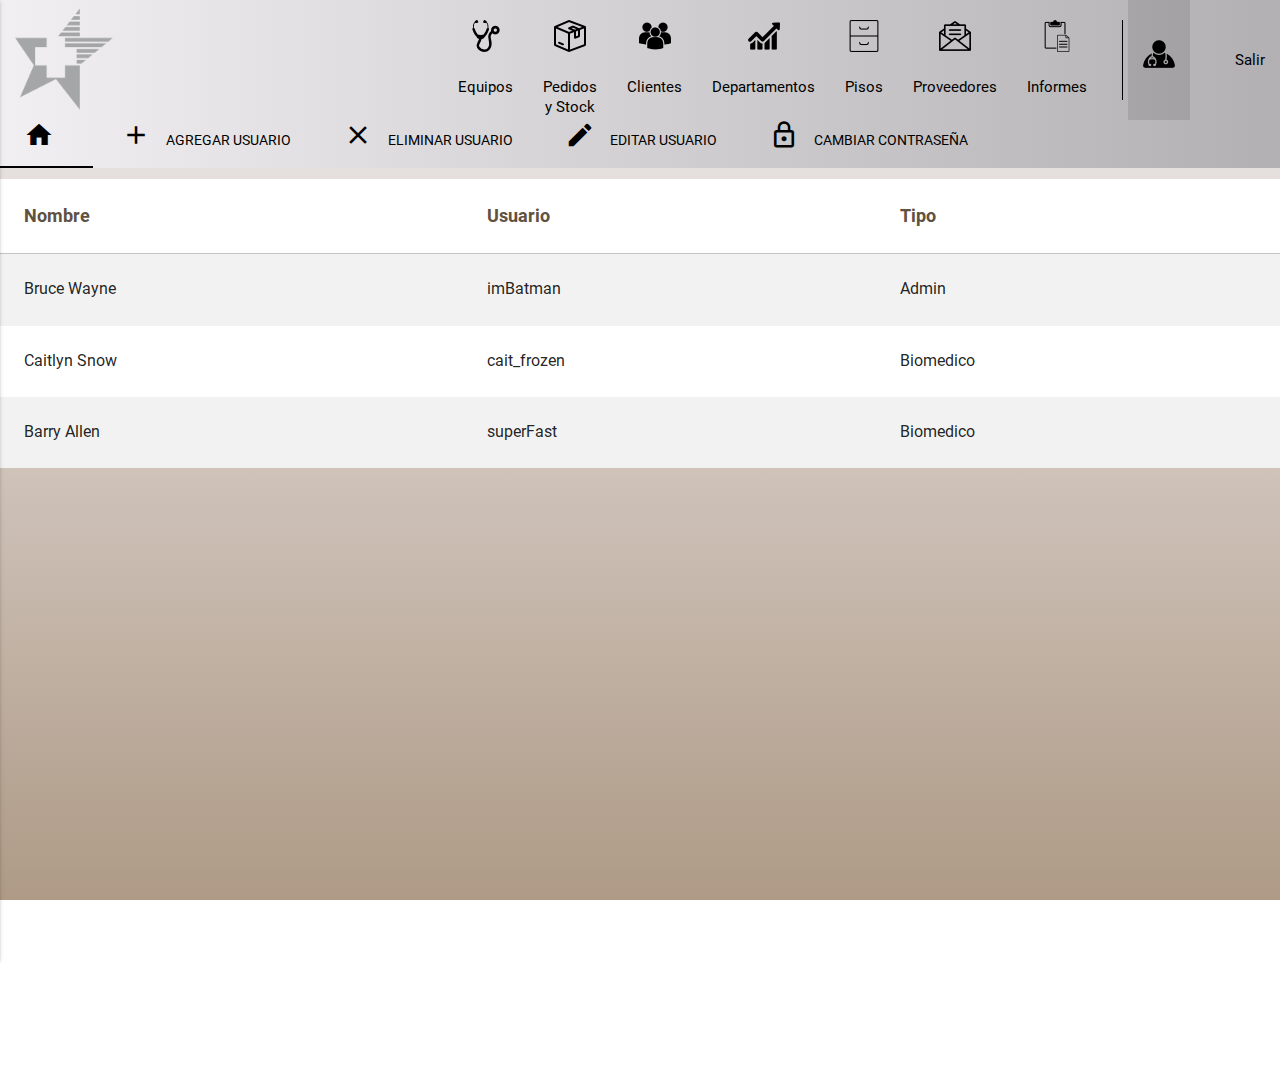
==== commit 9af6e55c: "Nombre del usuario en la barra de menu" ====
--- a/admin.html
+++ b/admin.html
@@ -2,6 +2,7 @@
 <html lang="en">
 <head>
     <meta charset="UTF-8">
+    <meta name = "viewport" content= "width = device-width, initial-scale = 1, maximum-scale= 1">
     <title>INVENTATRON-5000</title>
     <!-- Libreria de jQuery, la ocupa el Materialize -->
     <script src="jquery/jquery-3.2.0.min.js"></script>
@@ -44,7 +45,7 @@
             <ul class="hide-on-med-and-down right">
                    <!--  -->
                 <li class="centro">
-                    <a href="index.html" class="black-text alto single-line">
+                    <a href="equipo.html" class="black-text alto single-line">
                         <br>
                         <img src="iconos/principal/equipos.png">
                         <br><br>
@@ -92,7 +93,7 @@
                     </a>
                 </li>
                 <li class="centro ">
-                    <a href="informes.html" class="black-text alto single-line">
+                    <a href="Informe.html" class="black-text alto single-line">
                         <br>
                         <img src="iconos/principal/informes.png">
                         <br><br>
@@ -109,13 +110,13 @@
                         <br>
                     </a>
                 </li>
+                <li class="centro nombreUsuario">
+                    <a href="#" class="black-text alto2">
+
+                    </a>
+                </li>
                 <li class="centro ">
-                    <a href="#" class="black-text alto2">
-                        Lorem
-                    </a>
-                </li>
-                <li class="centro ">
-                    <a href="#" class="black-text alto2">
+                    <a href="#" class="black-text alto2" id="btnSalir">
                         Salir
                     </a>
                 </li>
@@ -123,13 +124,14 @@
 
                 <!-- Menu lateral para moviles -->
             <ul class="side-nav" id="nav-mobile">
-                <li><a href="index.html" class="black-text">Equipos</a></li>
+                <li><a href="equipo.html" class="black-text">Equipos</a></li>
                 <li><a href="stock.html" class="black-text">Stock</a></li>
                 <li><a href="clientes.html" class="black-text">Clientes</a></li>
                 <li><a href="departamento.html" class="black-text">Departamentos</a></li>
                 <li><a href="pisos.html" class="black-text">Pisos</a></li>
                 <li><a href="proveedores.html" class="black-text">Proveedores</a></li>
                 <li><a href="informes.html" class="black-text">Informes</a></li>
+                <li><a href="#" class="blue-text">Administración</a></li>
             </ul>
         </div>
 
--- a/estilos.css
+++ b/estilos.css
@@ -159,7 +159,7 @@
     }
 /*    Estilos para modals en general     */
     .modal_buscar{
-        max-height: 300px;
+        max-height: 450px;
         max-width: 500px;
     }
 /*Tamaños de fuente de la tabla responsiva*/
@@ -185,8 +185,6 @@
         text-align: center;
         width: 99%;
         margin-bottom: 10px !important;
-    }
-    .button-collapse{
     }
     .tab a{
         font-size: 1.1em !important;
@@ -207,4 +205,21 @@
         display: none;
     }
 }
-
+.login{
+    display: block;
+    text-align: center;
+    width: 95%;
+    max-width: 600px;
+    background-color: rgba(255,255,255,0.7);
+    border:1px solid rgba(200,200,200,0.8);
+    border-radius: 10px;
+    margin-left: auto;
+    margin-right: auto;
+}
+.login > form > img{
+    max-width: 100%;
+    max-height: 400px;
+}
+.btnVerCliente{
+    cursor:pointer;
+}
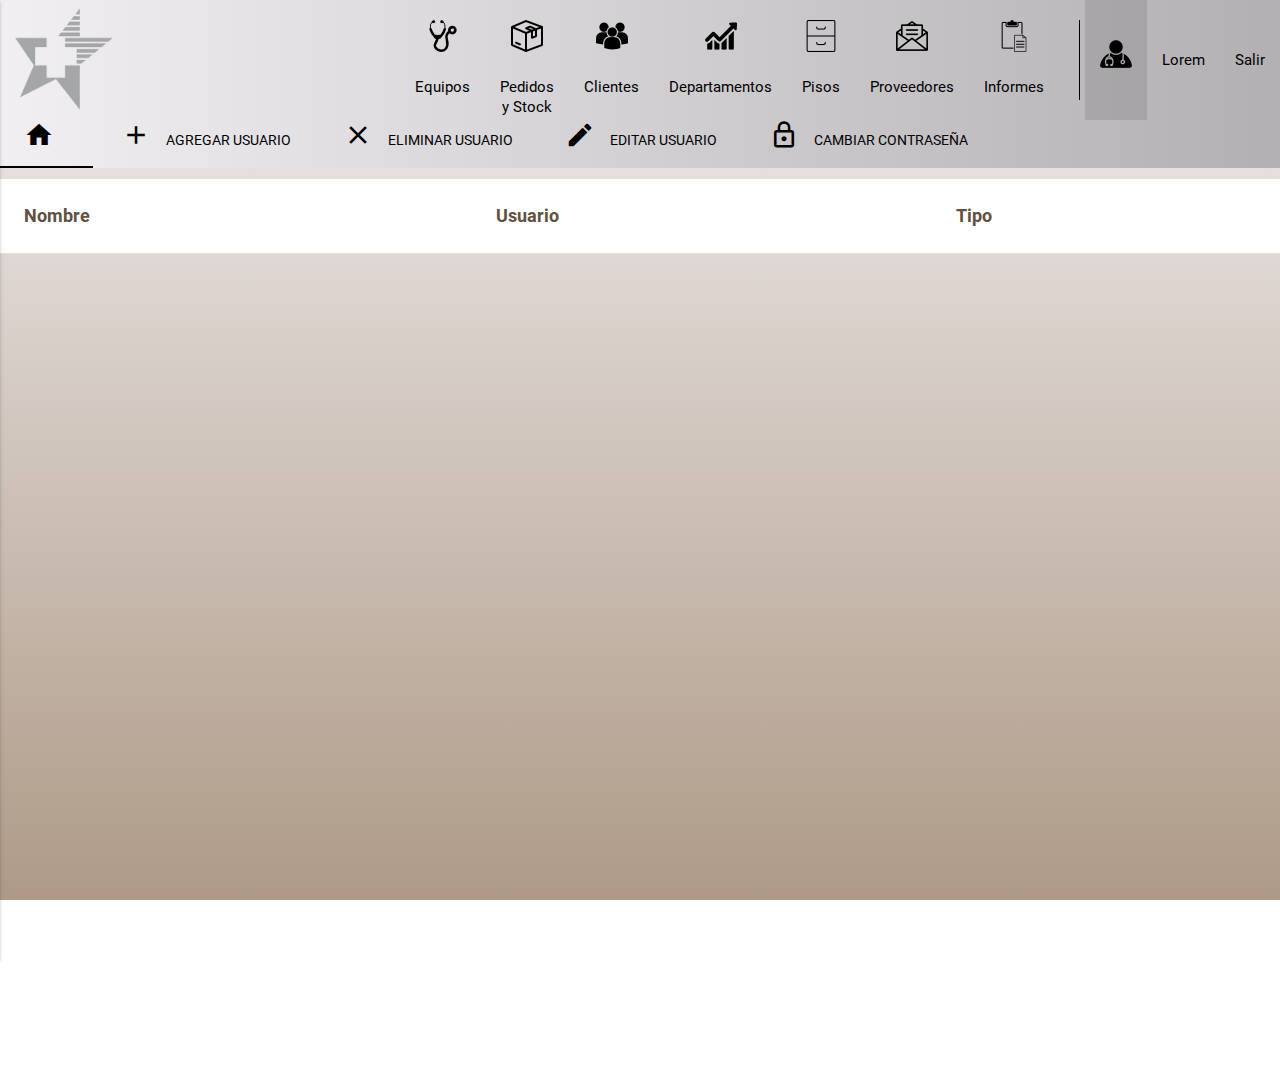
==== commit 92559db1: "adminas" ====
--- a/admin.html
+++ b/admin.html
@@ -93,7 +93,7 @@
                     </a>
                 </li>
                 <li class="centro ">
-                    <a href="Informe.html" class="black-text alto single-line">
+                    <a href="informes.html" class="black-text alto single-line">
                         <br>
                         <img src="iconos/principal/informes.png">
                         <br><br>
@@ -110,13 +110,13 @@
                         <br>
                     </a>
                 </li>
-                <li class="centro nombreUsuario">
+                <li class="centro ">
                     <a href="#" class="black-text alto2">
-
-                    </a>
-                </li>
-                <li class="centro ">
-                    <a href="#" class="black-text alto2" id="btnSalir">
+                        Lorem
+                    </a>
+                </li>
+                <li class="centro ">
+                    <a href="#" class="black-text alto2">
                         Salir
                     </a>
                 </li>
@@ -174,7 +174,7 @@
     <div id="contenidoWrapper" class="degradado-cafe">
        <!-- Aqui van todas las tablas, formularios y weas así -->
         <div id="contenidoPrincipal">
-            <div class="table-responsive-vertical">
+            <div>
                 <table class="table striped">
                     <thead>
                         <th>Nombre</th>
@@ -182,21 +182,6 @@
                         <th>Tipo</th>
                     </thead>
                     <tbody>
-                        <tr>
-                            <td data-title="Nombre" contenteditable="true">Bruce Wayne</td>
-                            <td data-title="Usuario" contenteditable="true">imBatman</td>
-                            <td data-title="Tipo" contenteditable="true">Admin</td>
-                        </tr>
-                        <tr>
-                            <td data-title="Nombre" contenteditable="true">Caitlyn Snow</td>
-                            <td data-title="Usuario" contenteditable="true">cait_frozen</td>
-                            <td data-title="Tipo" contenteditable="true">Biomedico</td>
-                        </tr>
-                        <tr>
-                            <td data-title="Nombre" contenteditable="true">Barry Allen</td>
-                            <td data-title="Usuario" contenteditable="true">superFast</td>
-                            <td data-title="Tipo" contenteditable="true">Biomedico</td>
-                        </tr>
                     </tbody>
                 </table>
             </div>
@@ -237,11 +222,11 @@
                 <form action="" id="form-buscarUsuario">
                     <div class="row">
                         <p class="col s6">
-                          <input name="tipoBusqueda" type="radio" id="buscarUser" required value="user"/>
+                          <input name="tipoBusqueda" type="radio" id="buscarUser" required value="nombre"/>
                           <label for="buscarUser">Buscar por nombre de pila</label>
                         </p>
                         <p class="col s6">
-                          <input name="tipoBusqueda" type="radio" id="buscarNombre" required value="nombre"/>
+                          <input name="tipoBusqueda" type="radio" id="buscarNombre" required value="user"/>
                           <label for="buscarNombre">Buscar por nombre de usuario</label>
                         </p>
                     </div>
@@ -273,12 +258,12 @@
                 <div class="row">
                         <!-- Y por cada input, checkbox y weas asi, un div.input-field y usas .col y .s12 para que la columna abarque todo el ancho, .s6 para la mitad y así -->
                         <p class="col s6">
-                          <input name="tipoBusqueda" type="radio" id="buscarUser-eliminar" required/>
-                          <label for="buscarUser-eliminar">Buscar por nombre de pila</label>
+                          <input name="tipoBusqueda1" type="radio" id="buscarNombre-eliminar" required value="nombre"/>
+                          <label for="buscarNombre-eliminar">Buscar por nombre de pila</label>
                         </p>
                         <p class="col s6">
-                          <input name="tipoBusqueda" type="radio" id="buscarNombre-eliminar" required/>
-                          <label for="buscarNombre-eliminar">Buscar por nombre de usuario</label>
+                          <input name="tipoBusqueda1" type="radio" id="buscarUser-eliminar" required value="user"/>
+                          <label for="buscarUser-eliminar">Buscar por nombre de usuario</label>
                         </p>
                     </div>
                 <div class="row">
@@ -420,7 +405,7 @@
                 <div class="row">
                    <div class="input-field col s12">
                     <label for="hospital">Hospital Sede</label>
-                    <input name="hospital" type="text" class="validate" required>
+                    <input name="hospital" type="text" class="validate" value="Lomas Verdes" readonly="readonly">
                    </div>
                 </div>
                 <div class="row">
@@ -435,11 +420,11 @@
                 </div>
                 <div class="row">
                     <div class="input-field col s6">
-                        <select name="rol" id="rol">
-                            <option value="bio">Biomédico</option>
-                            <option value="admin">Administrador</option>
+                        <select name="rol">
+                            <option value="B">Biomédico</option>
+                            <option value="A">Administrador</option>
                         </select>
-                        <label for="bio">Rol</label>
+                        <label for="rol">Rol</label>
                     </div>
                 </div>
                 <input type="submit" class="modal-action btn-flat black-text degradado-cafeHoriz" value="Agregar">
@@ -484,7 +469,7 @@
                 <div class="row">
                    <div class="input-field col s12">
                     <label for="hospital">Hospital Sede</label>
-                    <input name="hospital" type="text" class="validate" required>
+                     <input name="hospital" type="text" class="validate" value="Lomas Verdes" readonly="readonly">
                    </div>
                 </div>
                 <div class="row">
@@ -493,14 +478,20 @@
                         <input name="usuario" type="text" class="validate" required>
                    </div>
                    <div class="input-field col s6">
-                        <select name="rol" id="rol">
-                            <option value="bio">Biomédico</option>
-                            <option value="admin">Administrador</option>
+                    <label for="contraseña">Contraseña</label>
+                    <input name="contraseña" type="password" class="validate" required>
+                   </div>
+                <div class="row">
+                   <div class="input-field col s6">
+                        <select name="rol">
+                            <option value="B">Biomédico</option>
+                            <option value="A">Administrador</option>
                         </select>
-                        <label for="bio">Rol</label>
-                    </div>
-                </div>
-                <input type="submit" class="modal-action btn-flat black-text degradado-cafeHoriz" value="Guardar">
+                        <label for="rol">Rol</label>
+                    </div>
+                    </div>
+                </div>
+                <input type="submit" class="modal-action btn-flat black-text degradado-cafeHoriz" value="Editar">
                 <a href="#" class="modal-action modal-close btn-flat black-text degradado-cafeHoriz">Cancelar</a>
             </form>
         </div>
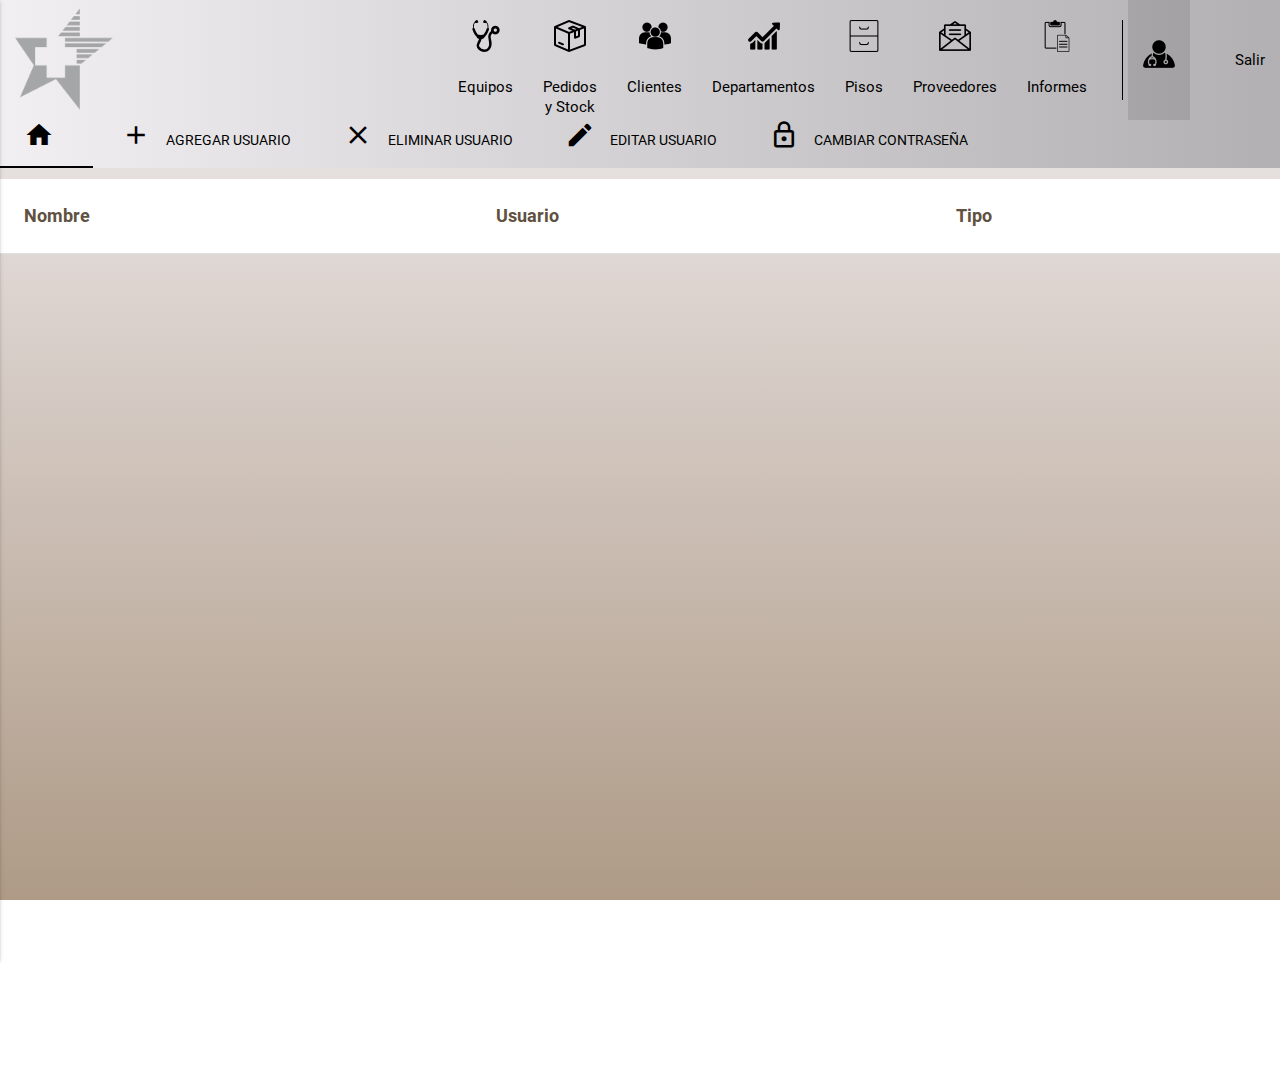
==== commit 61db7cfb: "Merge branch 'master' of https://github.com/inventatron5000/Inventatron5000" ====
--- a/admin.html
+++ b/admin.html
@@ -93,7 +93,7 @@
                     </a>
                 </li>
                 <li class="centro ">
-                    <a href="informes.html" class="black-text alto single-line">
+                    <a href="Informe.html" class="black-text alto single-line">
                         <br>
                         <img src="iconos/principal/informes.png">
                         <br><br>
@@ -110,13 +110,13 @@
                         <br>
                     </a>
                 </li>
+                <li class="centro nombreUsuario">
+                    <a href="#" class="black-text alto2">
+
+                    </a>
+                </li>
                 <li class="centro ">
-                    <a href="#" class="black-text alto2">
-                        Lorem
-                    </a>
-                </li>
-                <li class="centro ">
-                    <a href="#" class="black-text alto2">
+                    <a href="#" class="black-text alto2" id="btnSalir">
                         Salir
                     </a>
                 </li>
